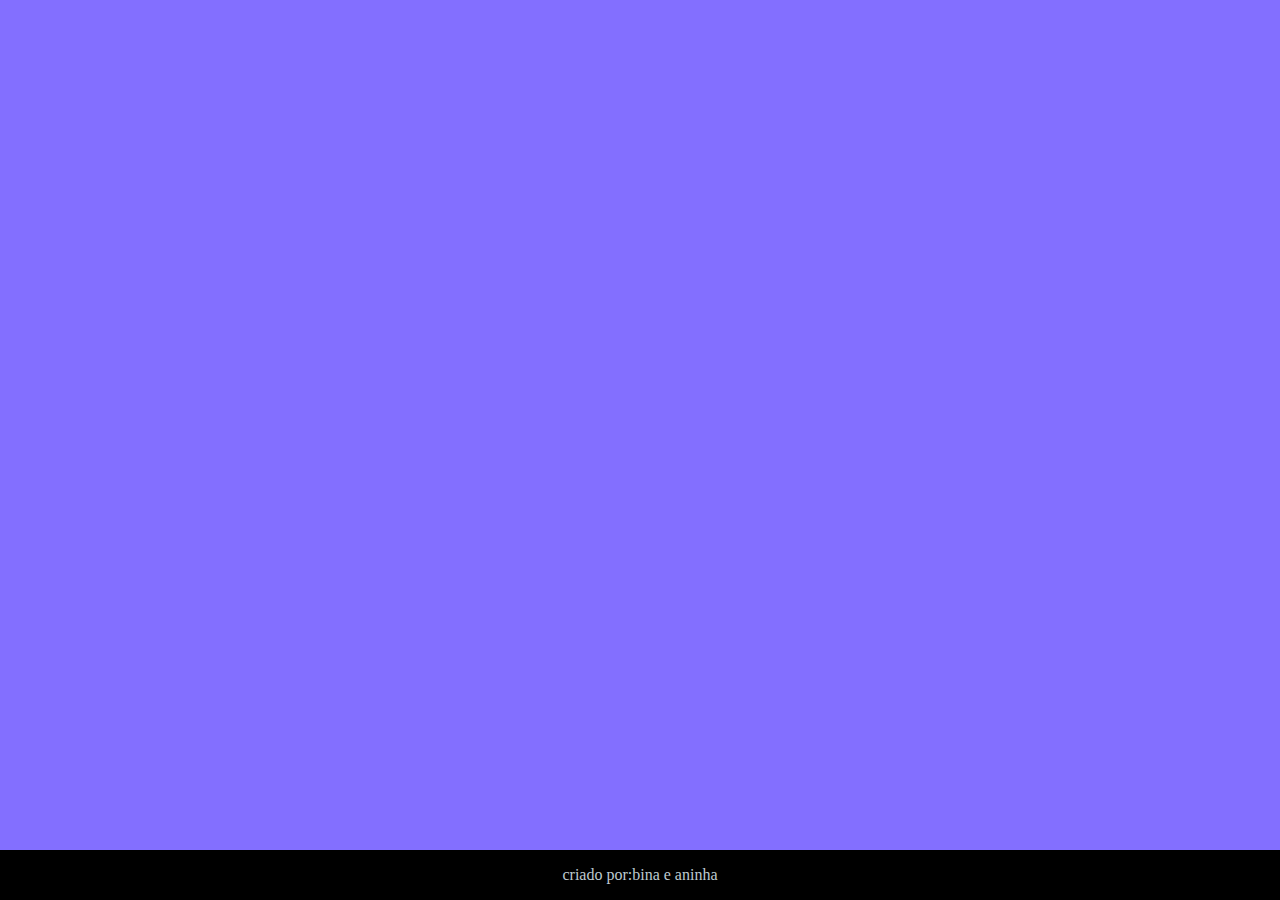
==== index.html @ ad938524 "dfgh" ====
<!DOCTYPE html>
<html lang="en">
<head>
    <meta charset="UTF-8">
    <meta name="viewport" content="width=device-width, initial-scale=1.0">
    <title>Document</title>
    <link rel="stylesheet" href="style.css">
</head>
<body>
    <section id="container">

    </section>
    <footer>
        <p>criado por:bina e aninha</p>
    </footer>
    <script src="perguntas.js"></script> 
</body>
</html>
---- style.css ----
:root{
    --fundo:#836FFF;
    --frente-cartao:#00BFFF;
    --verso-cartao:#EE82EE;
--destaque:#FF1493;
--preto:#000000;
--branco:#becad1;
}
body{
background-color: var(--fundo);
margin: 0;
}
footer{
    background-color: var(--preto);
    position: fixed;
    bottom: 0;
    color: var(--branco);
    width: 100%;
    text-align: center;
}
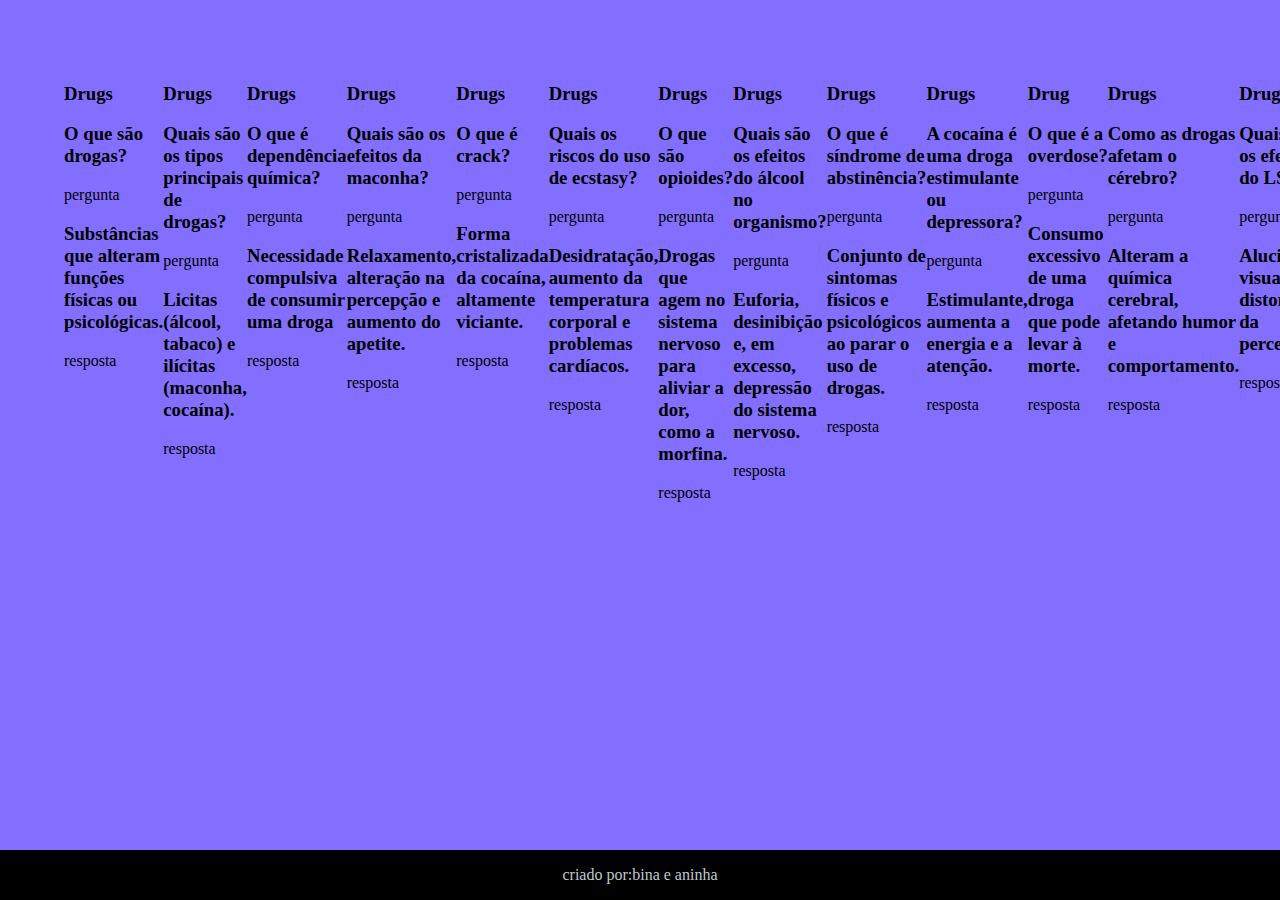
==== commit 2a49fec0: "jhbfks" ====
--- a/index.html
+++ b/index.html
@@ -13,6 +13,7 @@
     <footer>
         <p>criado por:bina e aninha</p>
     </footer>
+    <script src="main.js"></script>
     <script src="perguntas.js"></script> 
 </body>
 </html>--- a/style.css
+++ b/style.css
@@ -17,4 +17,9 @@
     color: var(--branco);
     width: 100%;
     text-align: center;
+}
+#container{
+    padding: 4rem;
+    display: flex;
+    gap: ;
 }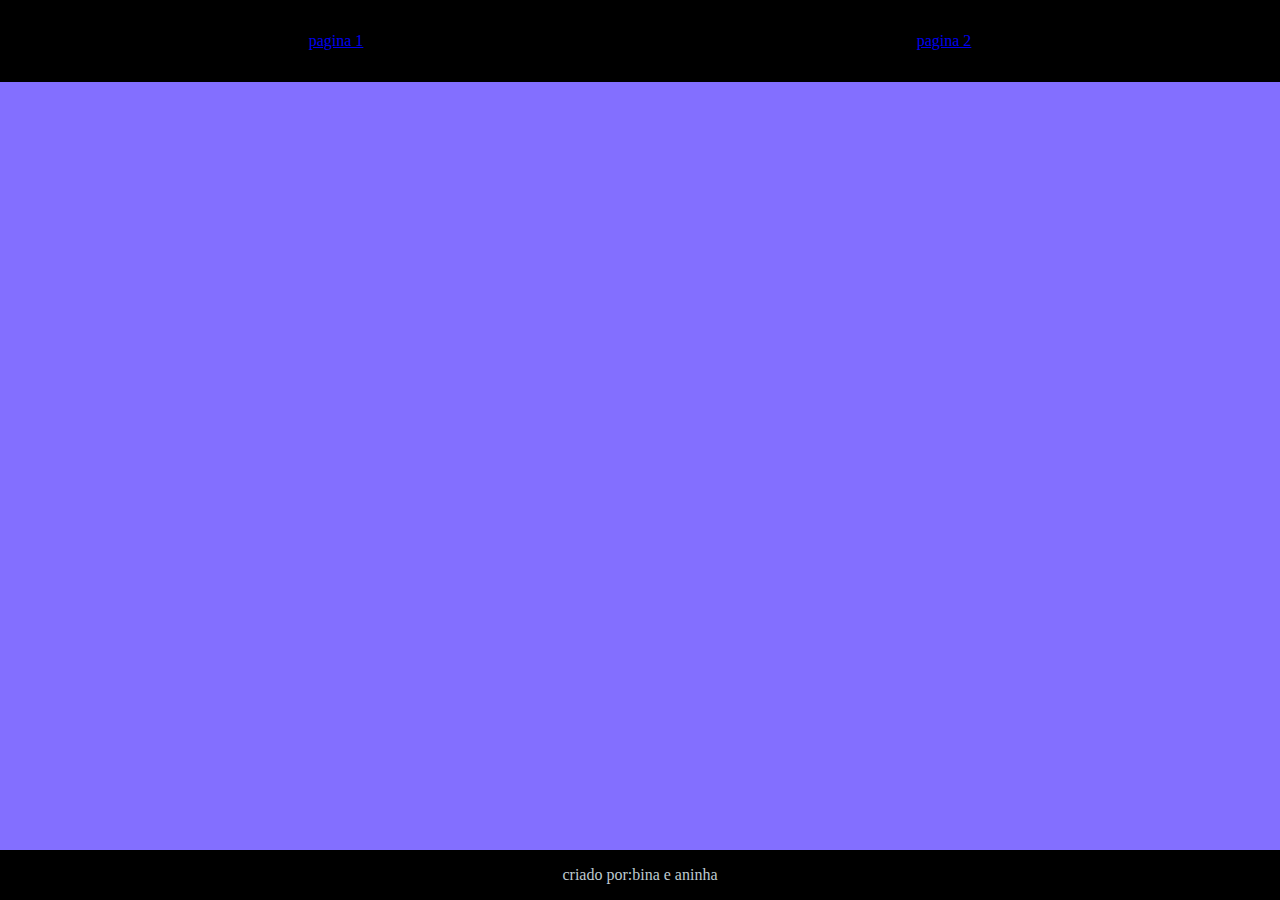
==== commit 5af15310: "cfd" ====
--- a/index.html
+++ b/index.html
@@ -7,6 +7,10 @@
     <link rel="stylesheet" href="style.css">
 </head>
 <body>
+    <header>
+        <a href="index.html">pagina 1</a>
+        <a href="pagina2.html">pagina 2</a>
+    </header>
     <section id="container">
 
     </section>
--- a/style.css
+++ b/style.css
@@ -5,10 +5,23 @@
 --destaque:#FF1493;
 --preto:#000000;
 --branco:#becad1;
+--rosa:#FF69B4;
 }
 body{
 background-color: var(--fundo);
 margin: 0;
+}
+
+header{
+background-color: #000000;
+display: flex;
+justify-content: space-around;
+padding: 2rem;
+}
+
+header{
+    color: var(--branco);
+    text-decoration: none;
 }
 footer{
     background-color: var(--preto);
@@ -21,5 +34,56 @@
 #container{
     padding: 4rem;
     display: flex;
-    gap: ;
+    gap: 3rem;
+    flex-wrap: wrap;
+}
+
+.cartao{
+flex-grow: 1;
+flex-basis: calc(33% - 6rem);
+height: 20rem;
+margin: 1rem;
+}
+
+.conteudo-cartao{
+    background-color: var(--rosa);
+    text-align: center;
+    height:  100%;
+    color: var(--#00eeff);
+    transform-style: preserve-3d;
+    transition: transform 300ms ease-in-out;
+
+}
+.conteudo-cartao h3{
+    position:absolute;
+    text-align: left;
+    color: var(--destaque);
+    border: 1px solid var(--destaque);
+    border-radius: 6rem;
+    padding: 0.6rem;
+    margin: o.6rem;
+    font-size: 1vw;
+}
+
+.conteudo-cartao p{
+    margin-top: 5rem;
+    padding: 2rem;
+    font-size: 1.4vw;
+}
+
+.cartao:active .conteudo-cartao{
+    transform: rotateY(180deg);
+}
+.pergunta-cartao, .resposta-cartao{
+    backface-visibility: hidden;
+    position: absolute;
+    height: 100%;
+    width: 100%;
+}
+
+.resposta-cartao{
+    transform: rotateY('180deg');
+    background-color: var(--verso-cartao);
+    color: var(--destaque);
+    border: 2px solid var(--destaque);
 }